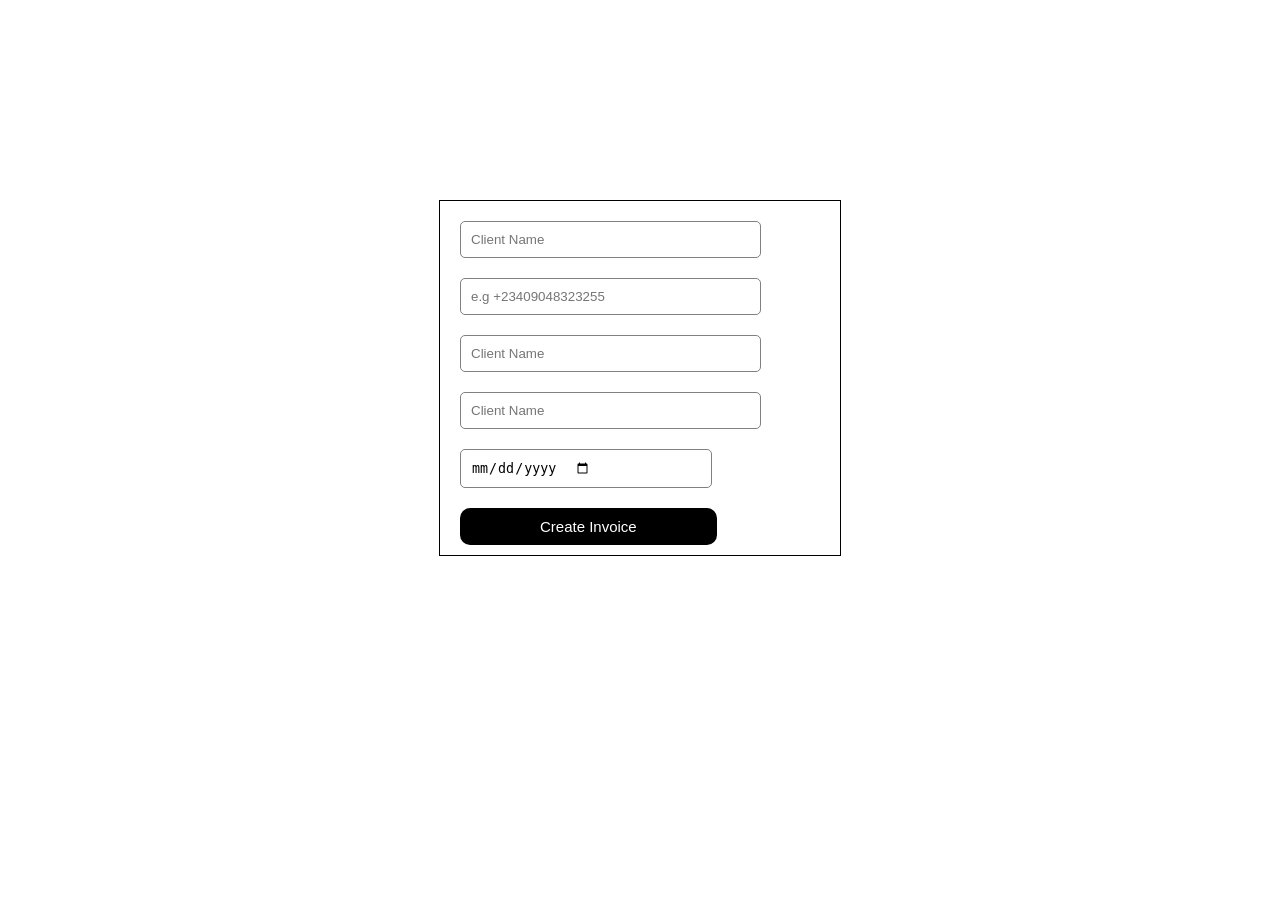
==== create-invoice.html @ 0a7e5b12 "I created the invoice page" ====
<!DOCTYPE html>
<html lang="en">
<head>
    <meta charset="UTF-8">
    <meta name="viewport" content="width=device-width, initial-scale=1.0">
    <link rel="stylesheet" href="/create-invoice.css">
    <title>Document</title>
</head>
<body>
    <div class="form-body">
        <div class="invoice-form">
            <form action="">
            <input type="text" placeholder="Client Name">
            <input type="number" placeholder="e.g +23409048323255">
            <input type="text" placeholder="Client Name">
            <input type="number" placeholder="Client Name">
            <input type="date" placeholder="Client Name">

            </form>
            <button class="create-btn">Create Invoice</button>
        </div>
    </div>
    
    
</body>
</html>
---- create-invoice.css ----
.form-body{
    display: flex;
    justify-content: center;
    margin-top: 200px;
}
.invoice-form{
    border: 1px solid black;
    width: 400px;
}
input{
    display: block;
    margin: 20px;
    padding: 10px 120px 10px 10px;
    border-radius: 5px;
    border: 1px solid gray;
    outline: none;
    
}
.create-btn{
    background-color: black;
    color: white;
    padding: 10px 80px;
    border: none;
    font-size: 15px;
    border-radius: 10px;
    margin-bottom: 10px;
    margin-left: 20px;
}
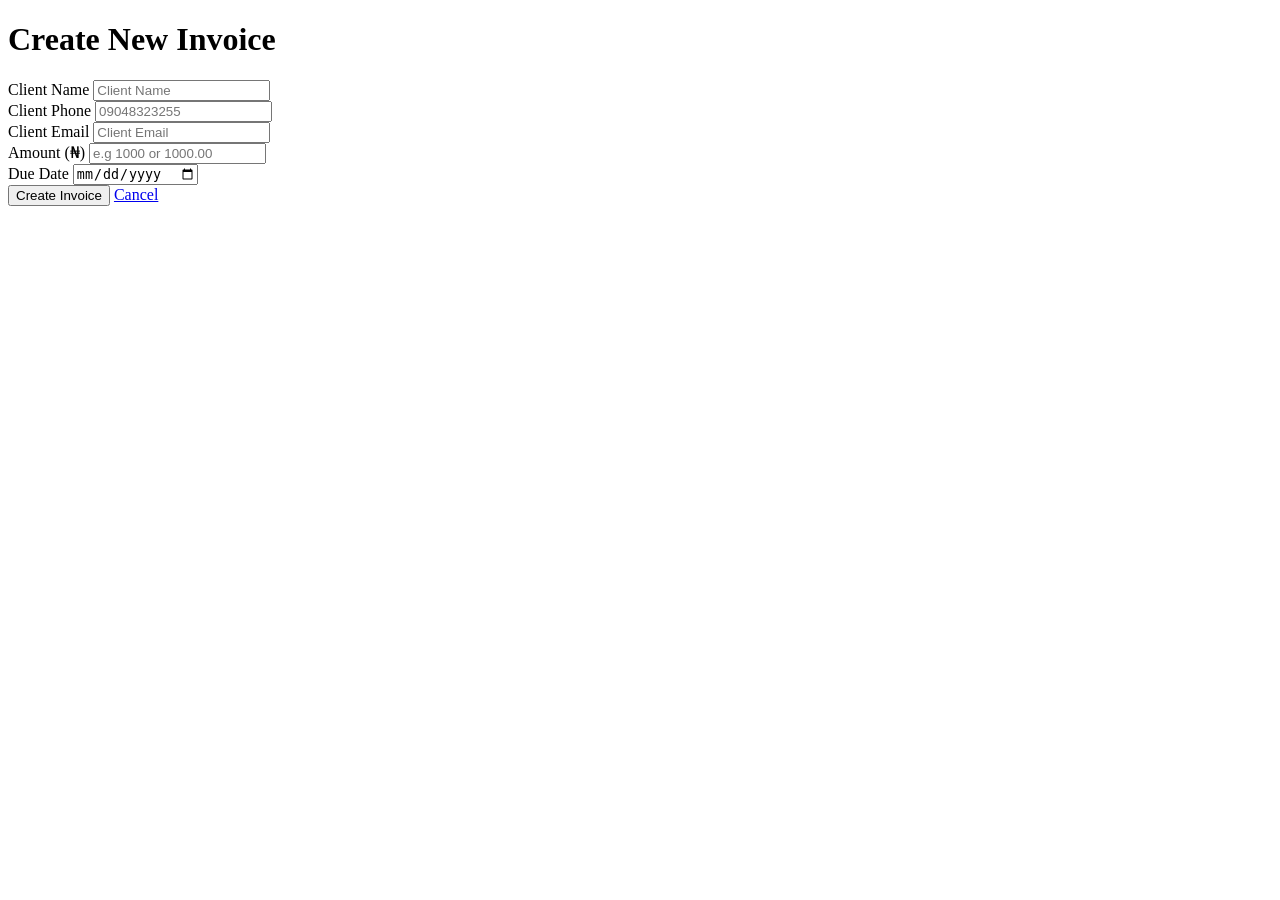
==== commit 7916e7e3: "changed the Invoice UI" ====
--- a/create-invoice.html
+++ b/create-invoice.html
@@ -3,21 +3,50 @@
 <head>
     <meta charset="UTF-8">
     <meta name="viewport" content="width=device-width, initial-scale=1.0">
-    <link rel="stylesheet" href="/create-invoice.css">
+    <link rel="stylesheet" href="/main-project/create-invoice.css">
     <title>Document</title>
 </head>
 <body>
     <div class="form-body">
+        
+
         <div class="invoice-form">
+            <h1>Create New Invoice</h1>
+            
             <form action="">
-            <input type="text" placeholder="Client Name">
-            <input type="number" placeholder="e.g +23409048323255">
-            <input type="text" placeholder="Client Name">
-            <input type="number" placeholder="Client Name">
-            <input type="date" placeholder="Client Name">
+                <div class="form-group">
+                    <label for="client-name">Client Name</label>
+                  <input type="text" id="clientName" placeholder="Client Name">  
+                </div>
+
+                <div class="form-group">
+                    <label for="client-phone">Client Phone</label>
+                  <input type="number" id="clientPhone" placeholder="09048323255">  
+                </div>
+
+                <div class="form-group">
+
+                    <label for="client-email">Client Email</label>
+                    <input type="email" id="clientEmail" placeholder="Client Email">
+                </div>
+                <div class="form-group">
+
+                    <label for="client-address">Amount (&#8358;)</label>
+                    <input type="number" id="Amount" placeholder="e.g 1000 or 1000.00">
+                </div>
+
+                <div class="form-group">
+                    <label for="invoice-date">Due Date</label>
+                    <input type="date" id="invoiceDate">
+                </div>
+                
+                <div>
+                    <button type="submit">Create Invoice</button>
+                    <a href="main-page.html">Cancel</a>
+                </div>
 
             </form>
-            <button class="create-btn">Create Invoice</button>
+            
         </div>
     </div>
     
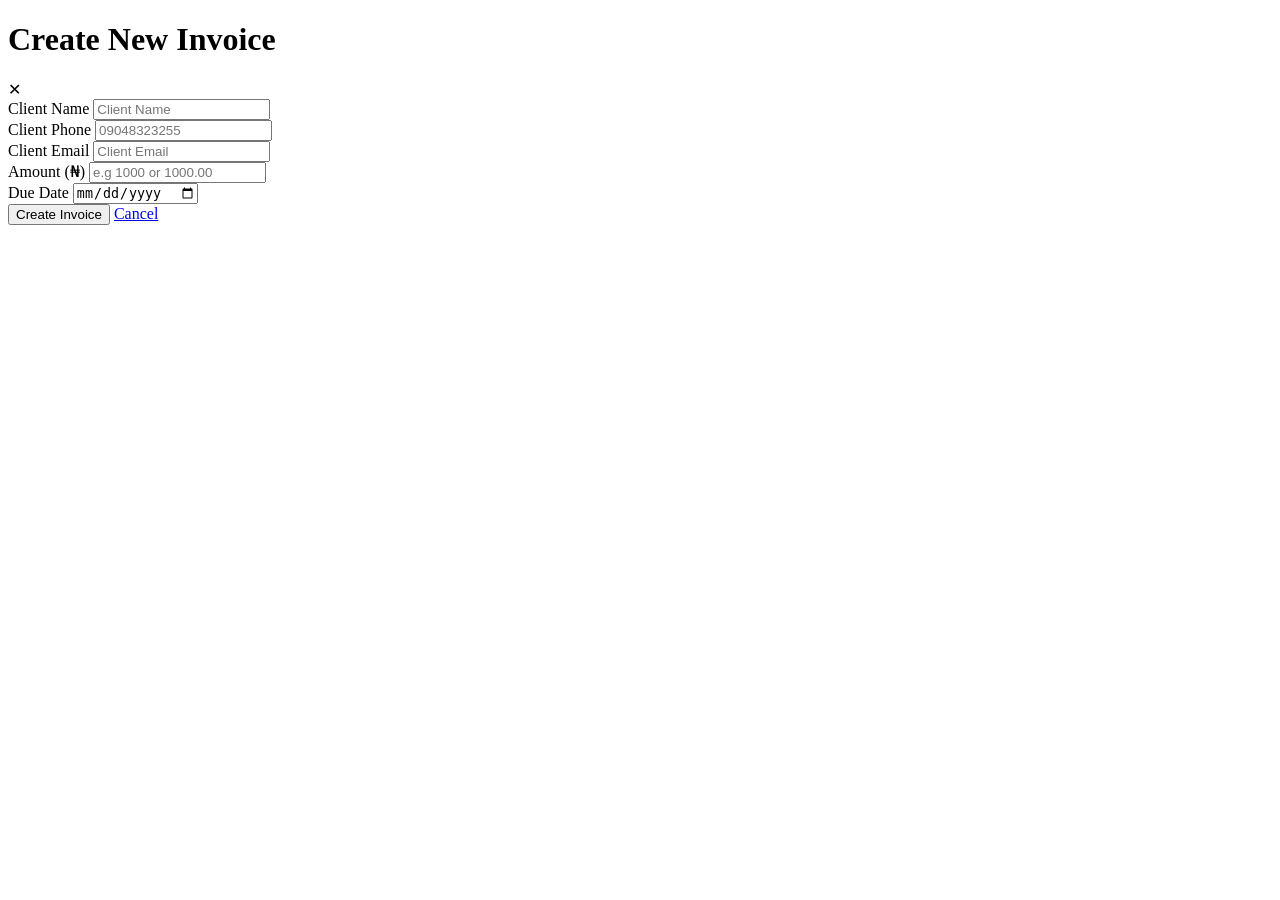
==== commit 028d0f33: "I made complete change to he UI" ====
--- a/create-invoice.html
+++ b/create-invoice.html
@@ -3,6 +3,7 @@
 <head>
     <meta charset="UTF-8">
     <meta name="viewport" content="width=device-width, initial-scale=1.0">
+    <link href="https://fonts.googleapis.com/css2?family=Syne:wght@400;500;600;700&family=DM+Sans:wght@300;400;500&display=swap" rel="stylesheet">
     <link rel="stylesheet" href="/main-project/create-invoice.css">
     <title>Document</title>
 </head>
@@ -11,37 +12,41 @@
         
 
         <div class="invoice-form">
-            <h1>Create New Invoice</h1>
+            <div class="invoice-header">
+                <h1>Create New Invoice</h1>
+                <div class="close">✕</div>
+            </div>
             
-            <form action="">
+            
+            <form id="invoiceForm">
                 <div class="form-group">
-                    <label for="client-name">Client Name</label>
+                    <label for="clientName">Client Name</label>
                   <input type="text" id="clientName" placeholder="Client Name">  
                 </div>
 
                 <div class="form-group">
-                    <label for="client-phone">Client Phone</label>
+                    <label for="clientPhone">Client Phone</label>
                   <input type="number" id="clientPhone" placeholder="09048323255">  
                 </div>
 
                 <div class="form-group">
 
-                    <label for="client-email">Client Email</label>
+                    <label for="clientEmail">Client Email</label>
                     <input type="email" id="clientEmail" placeholder="Client Email">
                 </div>
                 <div class="form-group">
 
-                    <label for="client-address">Amount (&#8358;)</label>
-                    <input type="number" id="Amount" placeholder="e.g 1000 or 1000.00">
+                    <label for="amount">Amount (&#8358;)</label>
+                    <input type="number" id="amount" placeholder="e.g 1000 or 1000.00">
                 </div>
 
                 <div class="form-group">
-                    <label for="invoice-date">Due Date</label>
-                    <input type="date" id="invoiceDate">
+                    <label for="dueDate">Due Date</label>
+                    <input type="date" id="dueDate">
                 </div>
                 
                 <div>
-                    <button type="submit">Create Invoice</button>
+                    <button type="submit" onclick="createInvoice()">Create Invoice</button>
                     <a href="main-page.html">Cancel</a>
                 </div>
 
@@ -52,4 +57,6 @@
     
     
 </body>
+
+<script src="/main-project/create-invoice.js"></script>
 </html>
